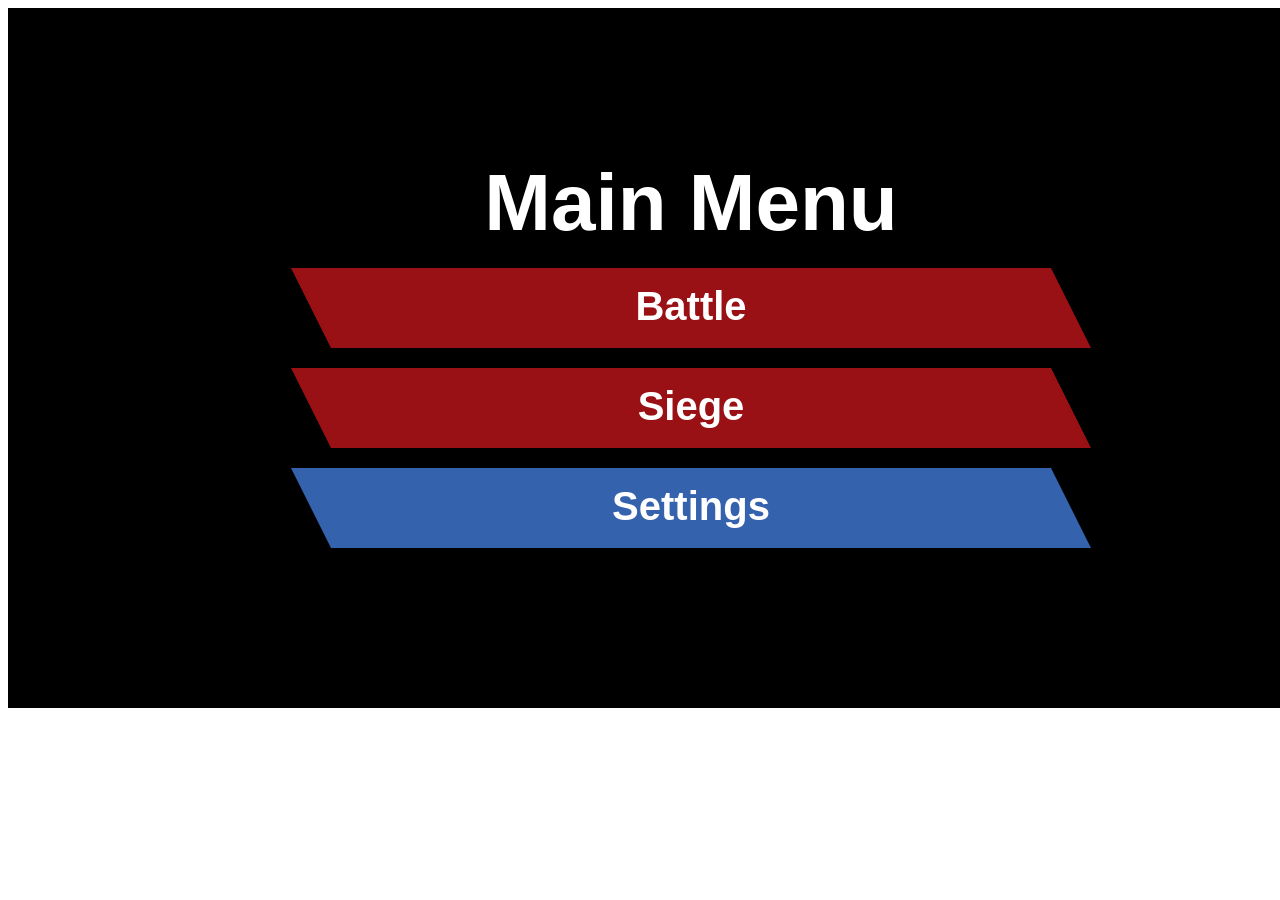
==== index.html @ 722a2fd5 "Most up-to-date libraries" ====
<!DOCTYPE html>
<html lang="en">
  <head>
    <meta charset="utf-8" />
    <meta name="viewport" content="width=device-width, initial-scale=1.0">
    <title>Sketch</title>

    <link rel="stylesheet" type="text/css" href="style.css">
    <!-- <script src="https://cdn.jsdelivr.net/npm/p5@2.3.2/lib/p5.js"></script>
    <script src="https://cdn.jsdelivr.net/npm/p5.sound@0.4.1/dist/p5.sound.min.js"></script> -->
    <script src="libraries/p5.js"></script>
    <script src="libraries/p5.sound.min.js"></script>
  </head>

  <body>
    <script src="./testingVersion/userInterface.js"></script>
    <script src="./testingVersion/faction.js"></script>
    <script src="./testingVersion/games.js"></script>
    <script src="./testingVersion/visual.js"></script>
    <script src="./testingVersion/troop.js"></script>
    <script src="./testingVersion/definitions.js"></script>
    <script src="./testingVersion/spatial.js"></script>
    <script src="./testingVersion/sketch.js"></script>
  </body>
</html>
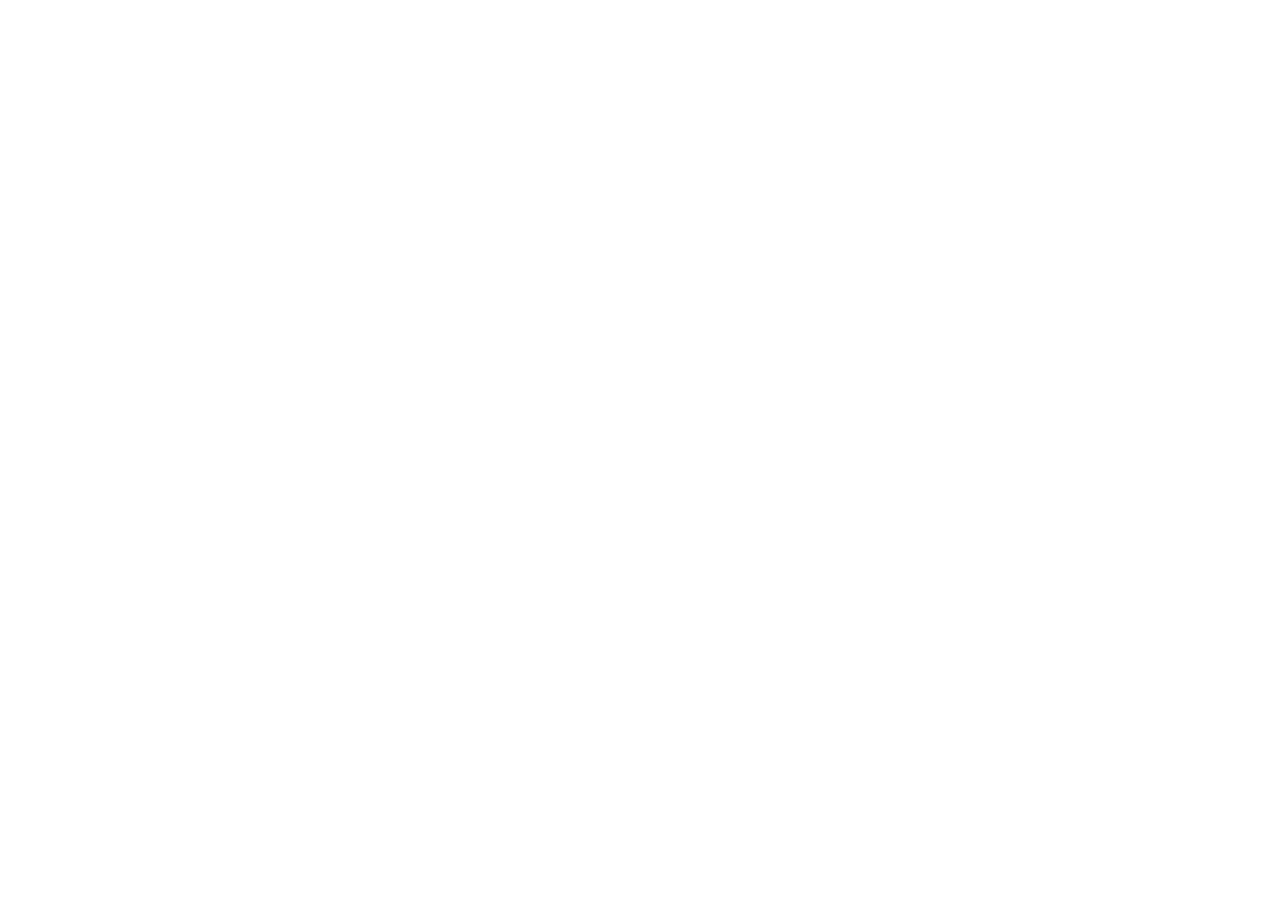
==== commit f3278ebe: "Remove old stuff" ====
--- a/index.html
+++ b/index.html
@@ -13,13 +13,6 @@
   </head>
 
   <body>
-    <script src="./testingVersion/userInterface.js"></script>
-    <script src="./testingVersion/faction.js"></script>
-    <script src="./testingVersion/games.js"></script>
-    <script src="./testingVersion/visual.js"></script>
-    <script src="./testingVersion/troop.js"></script>
-    <script src="./testingVersion/definitions.js"></script>
-    <script src="./testingVersion/spatial.js"></script>
-    <script src="./testingVersion/sketch.js"></script>
+    <script src="./sketch.js"></script>
   </body>
 </html>
